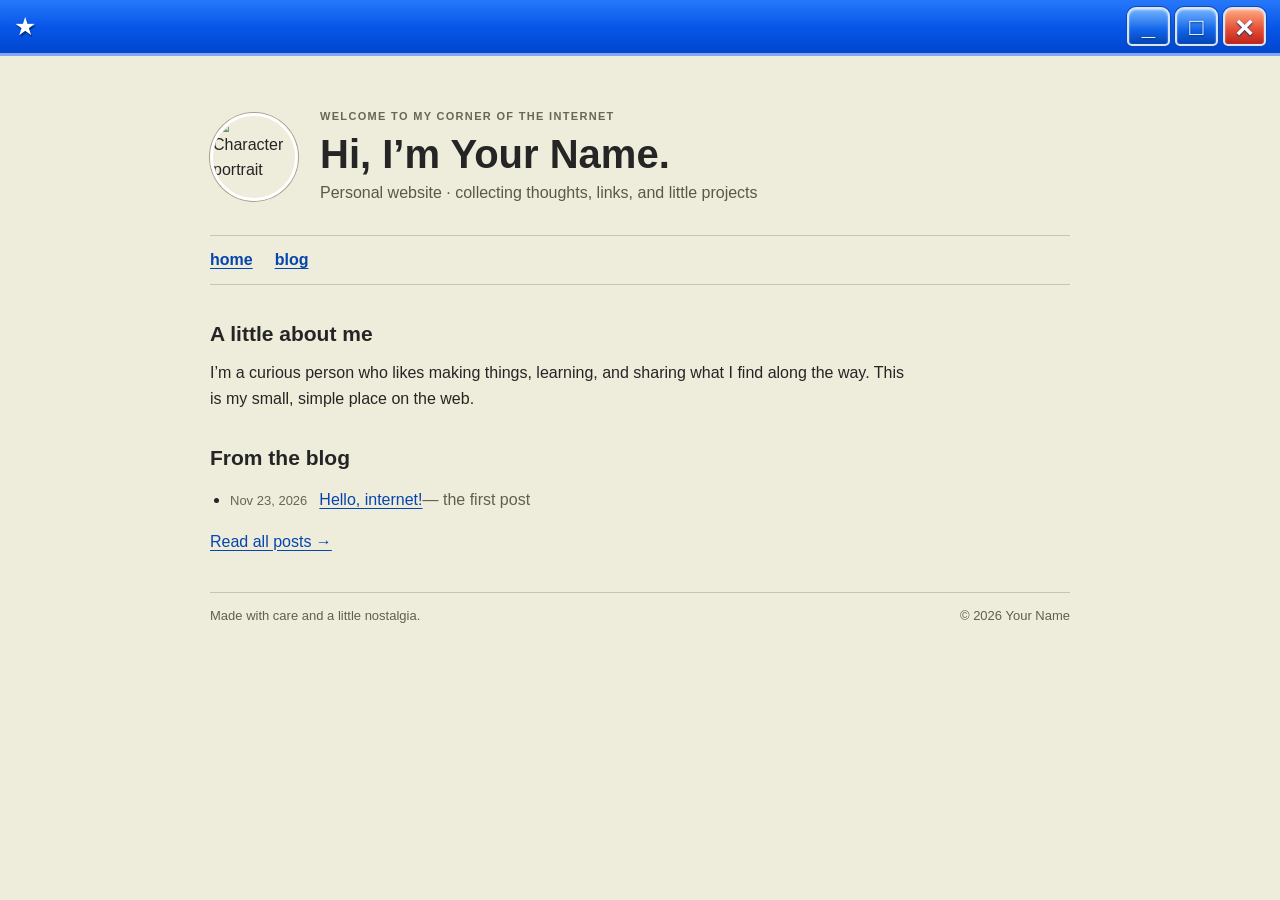
==== index.html @ 26dbfb4e "Format blog dates and sort posts newest first; point homepage avatar to character image" ====
<!doctype html>
<html lang="en">
<head>
  <meta charset="utf-8">
  <meta name="viewport" content="width=device-width, initial-scale=1">
  <meta name="theme-color" content="#0756e9">
  <meta name="description" content="A small personal corner of the internet.">
  <title>Chaidus — home</title>
  <link rel="stylesheet" href="style.css">
  <script src="site.js" defer></script>
</head>
<body>
  <main class="desktop" aria-label="Personal website">
    <div class="titlebar">
      <span class="window-star" aria-hidden="true">★</span>
      <span class="window-controls" aria-hidden="true"><span class="control minimize">_</span><span class="control maximize">□</span><span class="control close">×</span></span>
    </div>
    <div class="window-content">
      <header class="site-header">
        <img class="portrait" src="images/profile.jpg" alt="Character portrait">
        <div>
          <p class="eyebrow">WELCOME TO MY CORNER OF THE INTERNET</p>
          <h1>Hi, I’m <span class="your-name">Your Name</span>.</h1>
          <p class="subtitle">Personal website · collecting thoughts, links, and little projects</p>
        </div>
      </header>
      <nav class="nav" aria-label="Main navigation"><a href="index.html" aria-current="page">home</a><a href="blog/index.html">blog</a></nav>
      <section class="intro" aria-labelledby="about-title">
        <h2 id="about-title">A little about me</h2>
        <p>I’m a curious person who likes making things, learning, and sharing what I find along the way. This is my small, simple place on the web.</p>
      </section>
      <section class="latest" aria-labelledby="latest-title">
        <h2 id="latest-title">From the blog</h2>
        <ul class="post-list"><li><time datetime="2026-11-23">Nov 23, 2026</time><a href="blog/hello-world.html">Hello, internet!</a><span class="post-note">— the first post</span></li></ul>
        <a class="all-posts" href="blog/index.html">Read all posts →</a>
      </section>
      <footer class="site-footer"><span>Made with care and a little nostalgia.</span><span>© <span id="year">2026</span> Your Name</span></footer>
    </div>
  </main>
</body>
</html>
---- style.css ----
* { box-sizing: border-box; }

:root {
  color-scheme: light;
  --blue: #0756e9;
  --ink: #252525;
  --paper: #eeecda;
  --link: #0645ad;
}

html, body { min-height: 100%; }

body {
  min-height: 100vh;
  margin: 0;
  color: var(--ink);
  background: var(--paper);
  font-family: Arial, Helvetica, sans-serif;
  line-height: 1.6;
}

a { color: var(--link); text-decoration-thickness: 1px; text-underline-offset: 3px; }
a:hover { color: #c00; }

.desktop { width: 100%; min-height: 100vh; overflow: hidden; background: var(--paper); }

.titlebar {
  width: 100%; min-height: 56px; padding: 6px 14px;
  display: flex; align-items: center; justify-content: space-between;
  color: white;
  background: linear-gradient(180deg, #2678fa 0%, #0756e9 52%, #0046ce 100%);
  border-bottom: 3px solid #82a8f3;
  text-shadow: 0 1px 2px #003080;
}

.window-star { font-size: 25px; line-height: 1; text-shadow: 1px 2px 1px #003080; }
.window-controls { display: flex; gap: 5px; }

.control {
  width: 43px; height: 39px; display: grid; place-items: center;
  color: white; font-size: 24px; font-weight: bold; line-height: 1;
  border: 2px solid #d5e5ff; border-radius: 9px 9px 5px 5px;
  box-shadow: 0 0 0 1px #1749a3, inset 0 1px 2px #fff9;
  background: linear-gradient(#73b5ff, #1264e9 60%, #0344b4);
}
.control.close { font-size: 32px; background: linear-gradient(#ffab83, #e34b31 60%, #bd241a); }

.window-content {
  width: min(900px, calc(100% - 40px));
  min-height: calc(100vh - 59px);
  margin: 0 auto;
  padding: clamp(22px, 5vw, 52px) 20px;
  background: var(--paper);
}

.site-header { display: flex; align-items: center; gap: 22px; }
.portrait {
  width: 88px; height: 88px; flex: 0 0 auto;
  border: 3px solid white; border-radius: 50%;
  box-shadow: 0 0 0 1px #a5a18e;
}

.eyebrow { margin: 0 0 5px; color: #696653; font-size: 11px; font-weight: bold; letter-spacing: .12em; }
h1, h2, p { margin-top: 0; }
h1 { margin-bottom: 3px; font-size: clamp(28px, 5vw, 40px); line-height: 1.15; }
.subtitle { margin-bottom: 0; color: #5b584b; }

.nav {
  display: flex; gap: 22px; margin: 30px 0 32px; padding: 11px 0;
  border-top: 1px solid #c9c5b2; border-bottom: 1px solid #c9c5b2;
}
.nav a { font-weight: bold; }
.intro, .latest { max-width: 700px; }
h2 { margin-bottom: 10px; font-size: 21px; }
.intro p { margin-bottom: 12px; }
.latest { margin-top: 29px; }

.post-list { margin: 0 0 10px; padding-left: 20px; }
.post-list li { padding: 3px 0; }
.post-list time { margin-right: 12px; color: #686452; font-size: 13px; }
.post-note { color: #625f52; }
.all-posts { display: inline-block; margin-top: 3px; }

.site-footer {
  display: flex; justify-content: space-between; gap: 12px;
  margin-top: 38px; padding-top: 13px;
  color: #625f52; font-size: 13px;
  border-top: 1px solid #c9c5b2;
}

@media (max-width: 540px) {
  .titlebar { min-height: 47px; }
  .control { width: 35px; height: 32px; }
  .window-content { width: calc(100% - 36px); min-height: calc(100vh - 50px); padding: 23px 0; }
  .site-header { align-items: flex-start; gap: 14px; }
  .portrait { width: 64px; height: 64px; }
  .eyebrow { font-size: 9px; }
  .subtitle { font-size: 14px; }
  .nav { gap: 17px; margin: 22px 0 25px; }
  .post-list time { display: block; margin: 0; }
  .post-note { display: block; font-size: 13px; }
  .site-footer { flex-direction: column; }
}
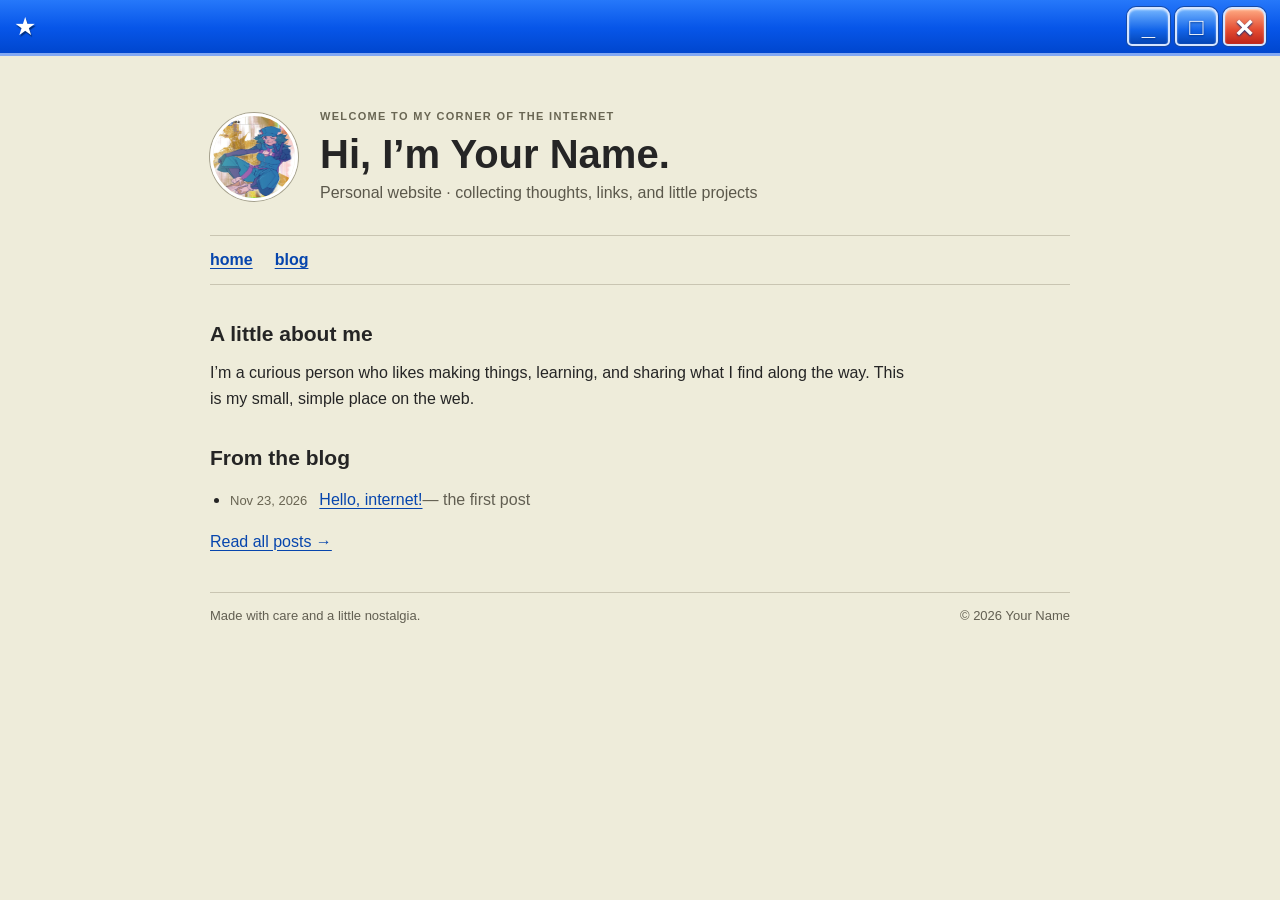
==== commit 55147d1c: "Update profile image source in index.html" ====
--- a/index.html
+++ b/index.html
@@ -17,7 +17,7 @@
     </div>
     <div class="window-content">
       <header class="site-header">
-        <img class="portrait" src="images/profile.jpg" alt="Character portrait">
+   <img class="portrait" src="image.png" alt="Character portrait">
         <div>
           <p class="eyebrow">WELCOME TO MY CORNER OF THE INTERNET</p>
           <h1>Hi, I’m <span class="your-name">Your Name</span>.</h1>
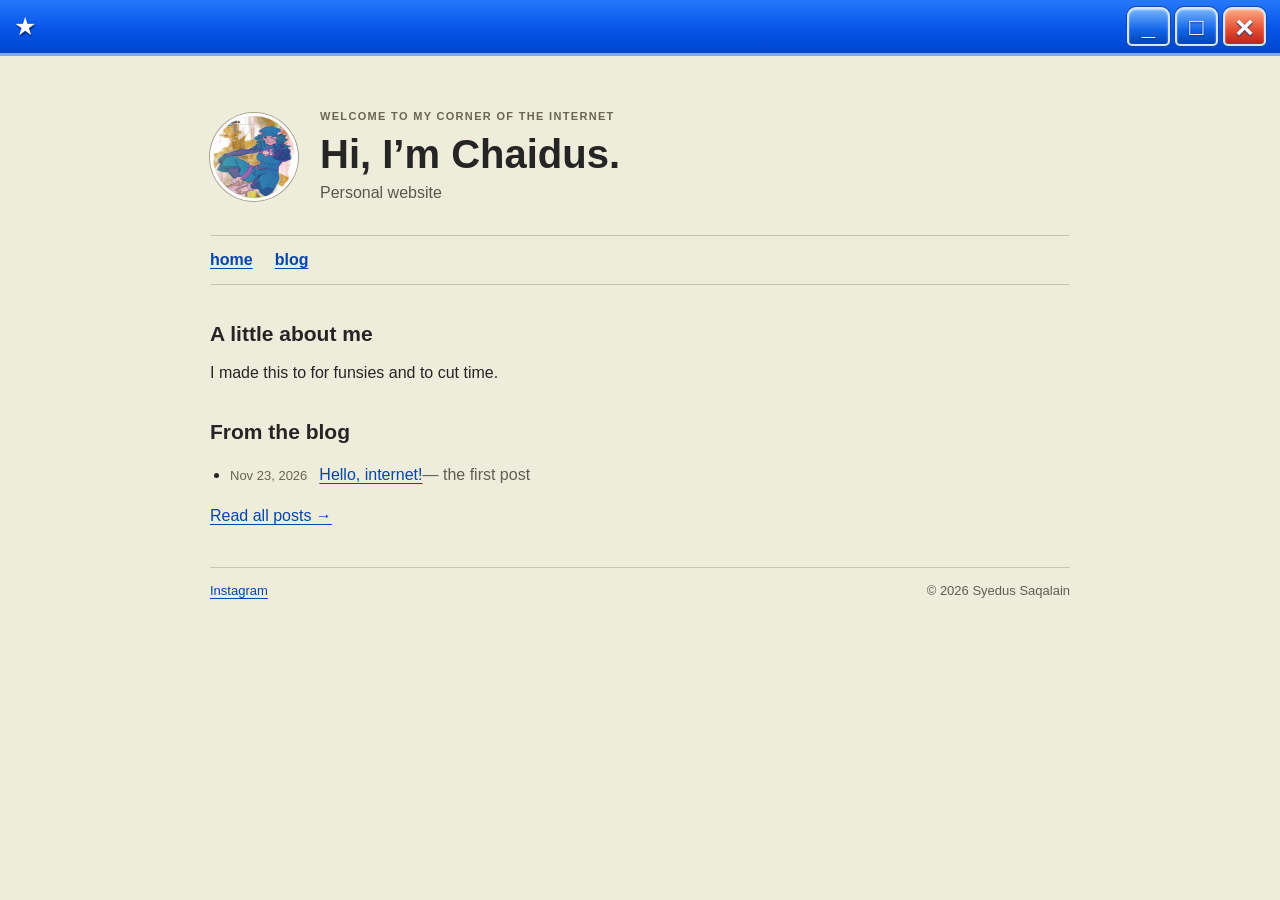
==== commit 3cb83308: "Restore Chaidus homepage name and Instagram link" ====
--- a/index.html
+++ b/index.html
@@ -17,24 +17,24 @@
     </div>
     <div class="window-content">
       <header class="site-header">
-   <img class="portrait" src="image.png" alt="Character portrait">
+        <img class="portrait" src="image.png" alt="Character portrait">
         <div>
           <p class="eyebrow">WELCOME TO MY CORNER OF THE INTERNET</p>
-          <h1>Hi, I’m <span class="your-name">Your Name</span>.</h1>
-          <p class="subtitle">Personal website · collecting thoughts, links, and little projects</p>
+          <h1>Hi, I’m <span class="your-name">Chaidus</span>.</h1>
+          <p class="subtitle">Personal website</p>
         </div>
       </header>
       <nav class="nav" aria-label="Main navigation"><a href="index.html" aria-current="page">home</a><a href="blog/index.html">blog</a></nav>
       <section class="intro" aria-labelledby="about-title">
         <h2 id="about-title">A little about me</h2>
-        <p>I’m a curious person who likes making things, learning, and sharing what I find along the way. This is my small, simple place on the web.</p>
+        <p>I made this to for funsies and to cut time.</p>
       </section>
       <section class="latest" aria-labelledby="latest-title">
         <h2 id="latest-title">From the blog</h2>
         <ul class="post-list"><li><time datetime="2026-11-23">Nov 23, 2026</time><a href="blog/hello-world.html">Hello, internet!</a><span class="post-note">— the first post</span></li></ul>
         <a class="all-posts" href="blog/index.html">Read all posts →</a>
       </section>
-      <footer class="site-footer"><span>Made with care and a little nostalgia.</span><span>© <span id="year">2026</span> Your Name</span></footer>
+      <footer class="site-footer"><span><a href="https://www.instagram.com/chai_dus/?utm_source=ig_web_button_share_sheet">Instagram</a></span><span>© <span id="year">2026</span> Syedus Saqalain</span></footer>
     </div>
   </main>
 </body>
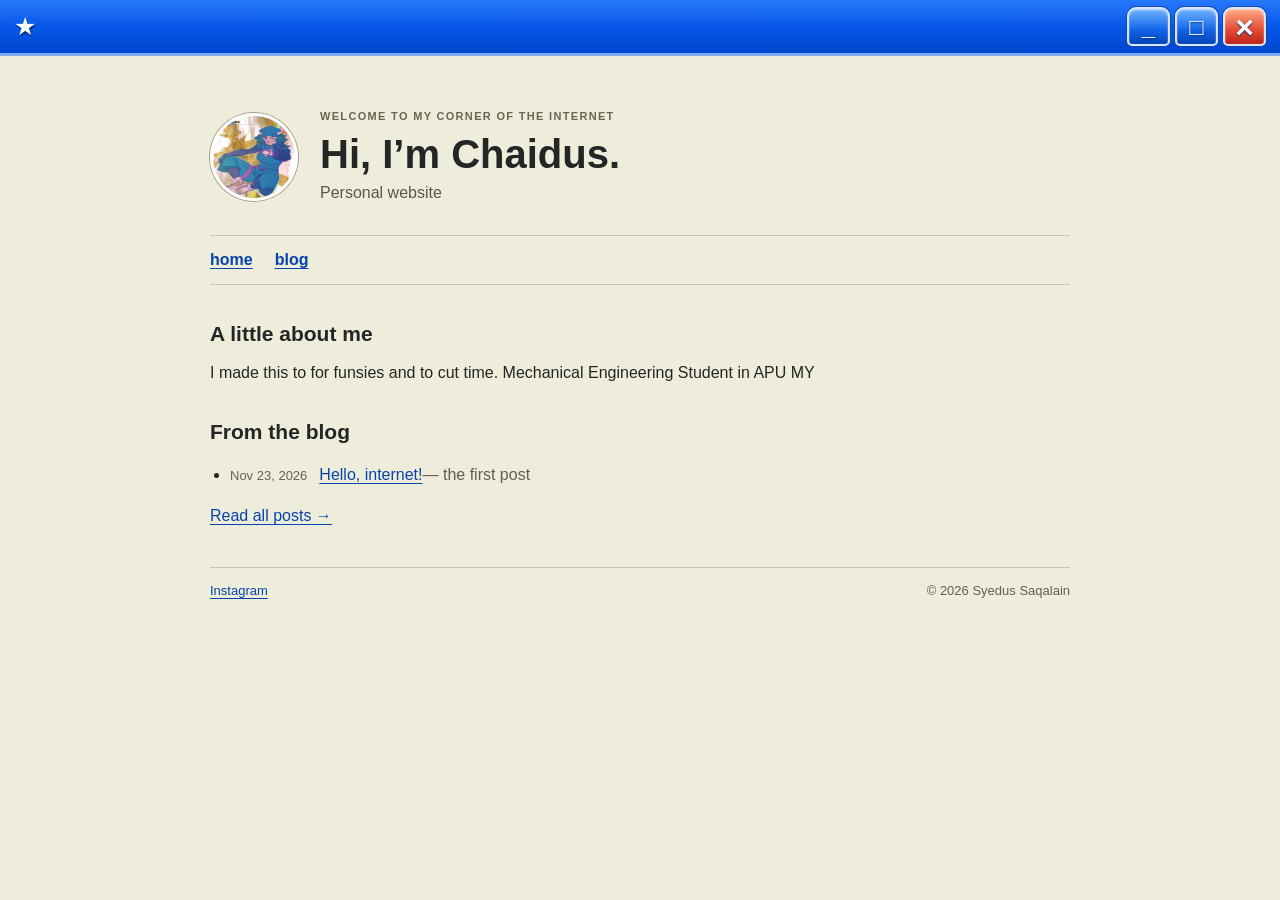
==== commit 90309707: "Update personal introduction in index.html Added a description about being a Mechanical Engineering " ====
--- a/index.html
+++ b/index.html
@@ -27,7 +27,8 @@
       <nav class="nav" aria-label="Main navigation"><a href="index.html" aria-current="page">home</a><a href="blog/index.html">blog</a></nav>
       <section class="intro" aria-labelledby="about-title">
         <h2 id="about-title">A little about me</h2>
-        <p>I made this to for funsies and to cut time.</p>
+        <p>I made this to for funsies and to cut time.
+        Mechanical Engineering Student in APU MY </p>
       </section>
       <section class="latest" aria-labelledby="latest-title">
         <h2 id="latest-title">From the blog</h2>
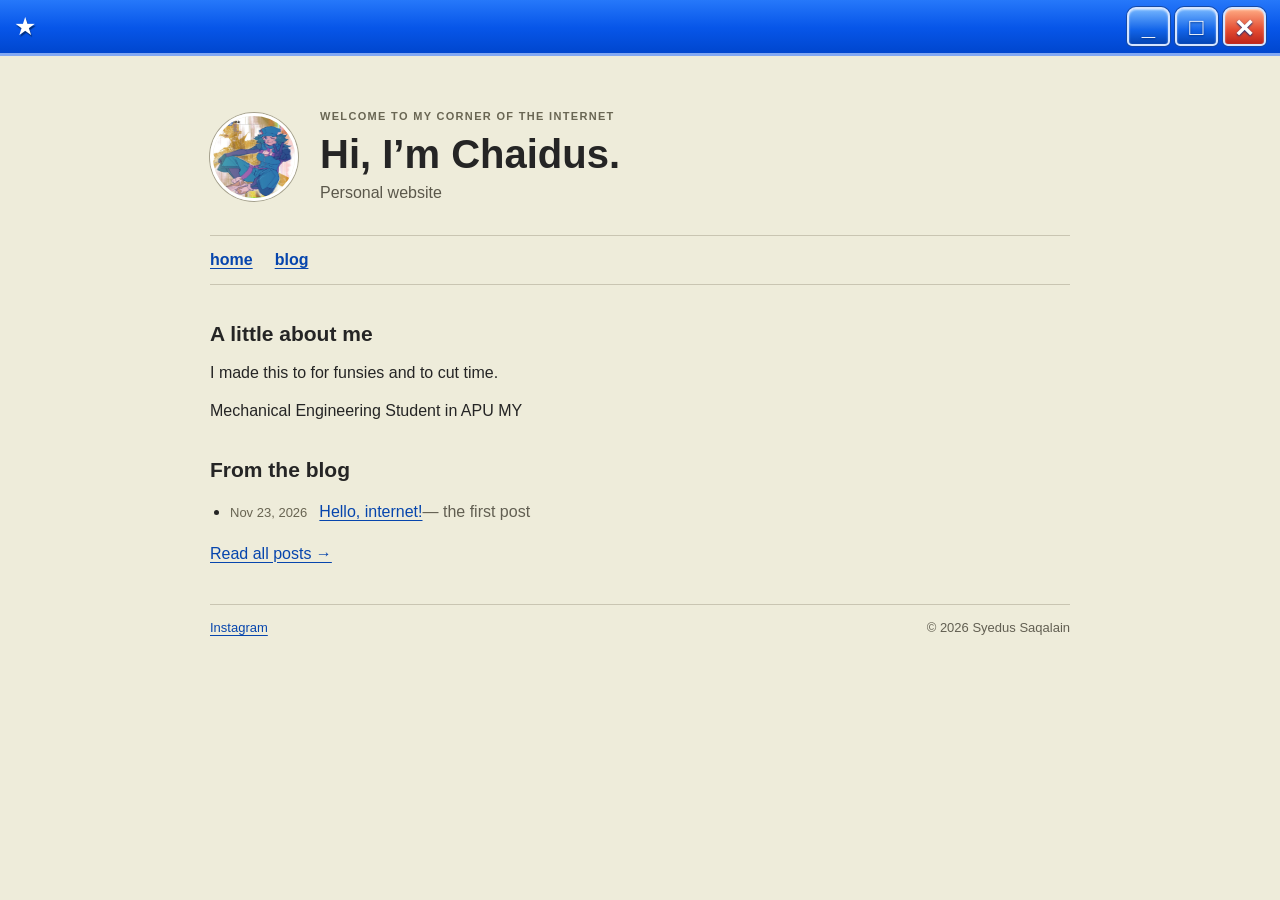
==== commit cd893d30: "Fix paragraph formatting in index.html" ====
--- a/index.html
+++ b/index.html
@@ -27,8 +27,8 @@
       <nav class="nav" aria-label="Main navigation"><a href="index.html" aria-current="page">home</a><a href="blog/index.html">blog</a></nav>
       <section class="intro" aria-labelledby="about-title">
         <h2 id="about-title">A little about me</h2>
-        <p>I made this to for funsies and to cut time.
-        Mechanical Engineering Student in APU MY </p>
+        <p>I made this to for funsies and to cut time.</p>
+        <p>Mechanical Engineering Student in APU MY </p>
       </section>
       <section class="latest" aria-labelledby="latest-title">
         <h2 id="latest-title">From the blog</h2>
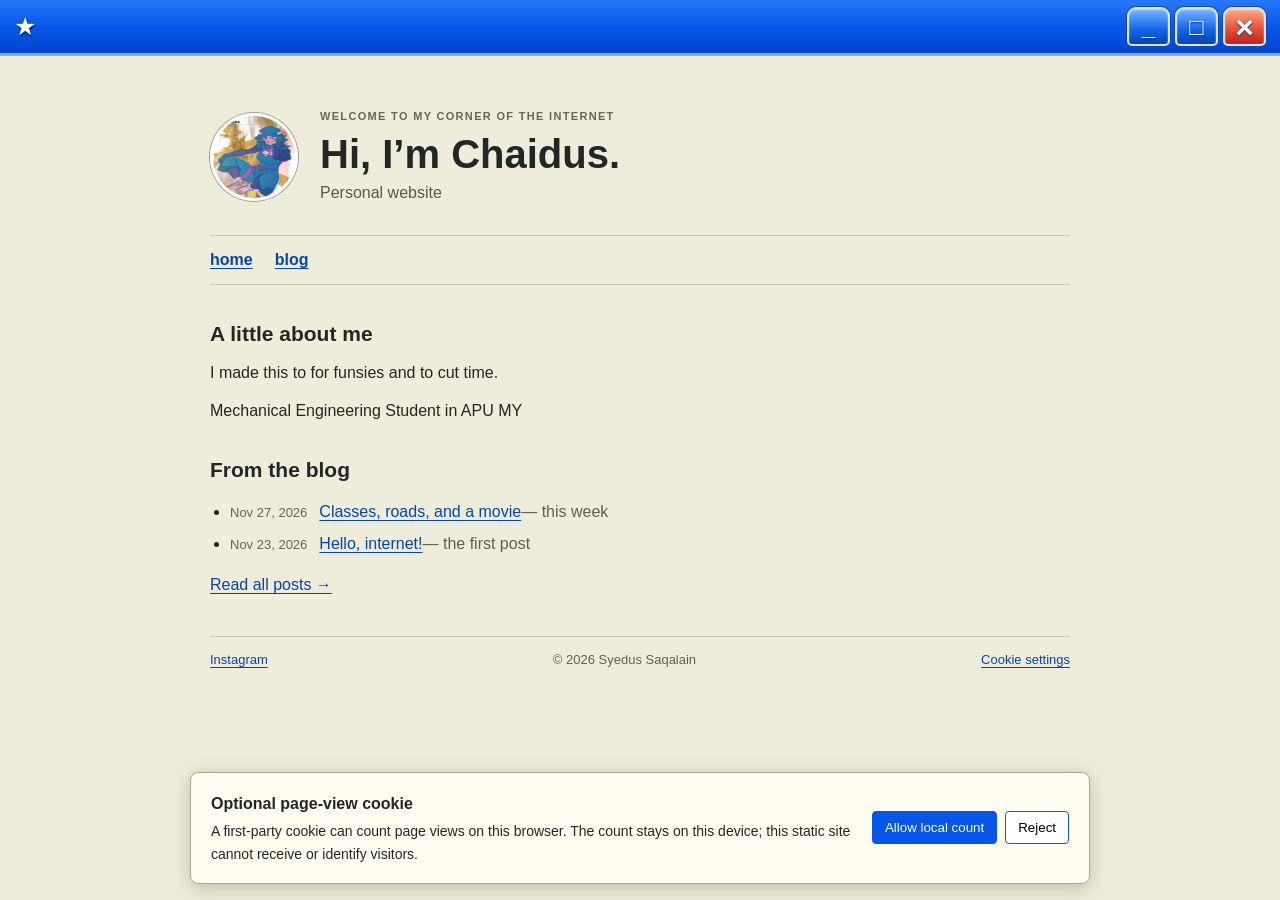
==== commit 72963656: "Add weekly blog post and opt-in consent-based local cookie counter" ====
--- a/index.html
+++ b/index.html
@@ -28,11 +28,14 @@
       <section class="intro" aria-labelledby="about-title">
         <h2 id="about-title">A little about me</h2>
         <p>I made this to for funsies and to cut time.</p>
-        <p>Mechanical Engineering Student in APU MY </p>
+        <p>Mechanical Engineering Student in APU MY</p>
       </section>
       <section class="latest" aria-labelledby="latest-title">
         <h2 id="latest-title">From the blog</h2>
-        <ul class="post-list"><li><time datetime="2026-11-23">Nov 23, 2026</time><a href="blog/hello-world.html">Hello, internet!</a><span class="post-note">— the first post</span></li></ul>
+        <ul class="post-list">
+          <li><time datetime="2026-11-27">Nov 27, 2026</time><a href="blog/week-two.html">Classes, roads, and a movie</a><span class="post-note">— this week</span></li>
+          <li><time datetime="2026-11-23">Nov 23, 2026</time><a href="blog/hello-world.html">Hello, internet!</a><span class="post-note">— the first post</span></li>
+        </ul>
         <a class="all-posts" href="blog/index.html">Read all posts →</a>
       </section>
       <footer class="site-footer"><span><a href="https://www.instagram.com/chai_dus/?utm_source=ig_web_button_share_sheet">Instagram</a></span><span>© <span id="year">2026</span> Syedus Saqalain</span></footer>
--- a/style.css
+++ b/style.css
@@ -6,6 +6,7 @@
   --ink: #252525;
   --paper: #eeecda;
   --link: #0645ad;
+  --orange: #c65a12;
 }
 
 html, body { min-height: 100%; }
@@ -80,13 +81,40 @@
 .post-list time { margin-right: 12px; color: #686452; font-size: 13px; }
 .post-note { color: #625f52; }
 .all-posts { display: inline-block; margin-top: 3px; }
+.post-article { max-width: 720px; }
+.post-article > p { margin: 0 0 16px; }
+.post-photo { margin: 22px 0; }
+.post-photo img { display: block; width: 100%; height: auto; }
+.post-photo figcaption { margin-top: 7px; color: #625f52; font-size: 14px; font-style: italic; }
+.photo-placeholder {
+  min-height: 220px; display: grid; place-items: center; padding: 24px;
+  color: #625f52; text-align: center; background: #e2dfcd; border: 1px dashed #aaa58e;
+}
+.movie-title { color: var(--orange); font-weight: bold; }
 
 .site-footer {
-  display: flex; justify-content: space-between; gap: 12px;
+  display: flex; align-items: center; justify-content: space-between; flex-wrap: wrap; gap: 12px;
   margin-top: 38px; padding-top: 13px;
   color: #625f52; font-size: 13px;
   border-top: 1px solid #c9c5b2;
 }
+.cookie-settings {
+  padding: 0; color: var(--link); font: inherit; text-decoration: underline;
+  text-underline-offset: 3px; border: 0; background: transparent; cursor: pointer;
+}
+.cookie-counter-status { flex-basis: 100%; margin: 0; font-size: 12px; }
+.cookie-consent {
+  position: fixed; z-index: 10; inset: auto 16px 16px;
+  display: flex; align-items: center; justify-content: space-between; gap: 20px;
+  max-width: 900px; margin: 0 auto; padding: 18px 20px;
+  color: var(--ink); background: #fffdf2; border: 1px solid #aaa58e;
+  border-radius: 8px; box-shadow: 0 4px 20px #0003;
+}
+.cookie-consent p { margin: 4px 0 0; font-size: 14px; }
+.cookie-actions { display: flex; flex: 0 0 auto; gap: 8px; }
+.cookie-actions button { padding: 8px 12px; border: 1px solid #0756e9; border-radius: 4px; background: white; cursor: pointer; }
+.cookie-actions [data-choice="accept"] { color: white; background: #0756e9; }
+.cookie-actions button:focus-visible, .cookie-settings:focus-visible { outline: 3px solid #ff9a3c; outline-offset: 2px; }
 
 @media (max-width: 540px) {
   .titlebar { min-height: 47px; }
@@ -99,5 +127,7 @@
   .nav { gap: 17px; margin: 22px 0 25px; }
   .post-list time { display: block; margin: 0; }
   .post-note { display: block; font-size: 13px; }
-  .site-footer { flex-direction: column; }
+  .site-footer { flex-direction: column; align-items: flex-start; }
+  .cookie-consent { inset: auto 10px 10px; align-items: stretch; flex-direction: column; gap: 12px; padding: 15px; }
+  .cookie-actions { flex-wrap: wrap; }
 }
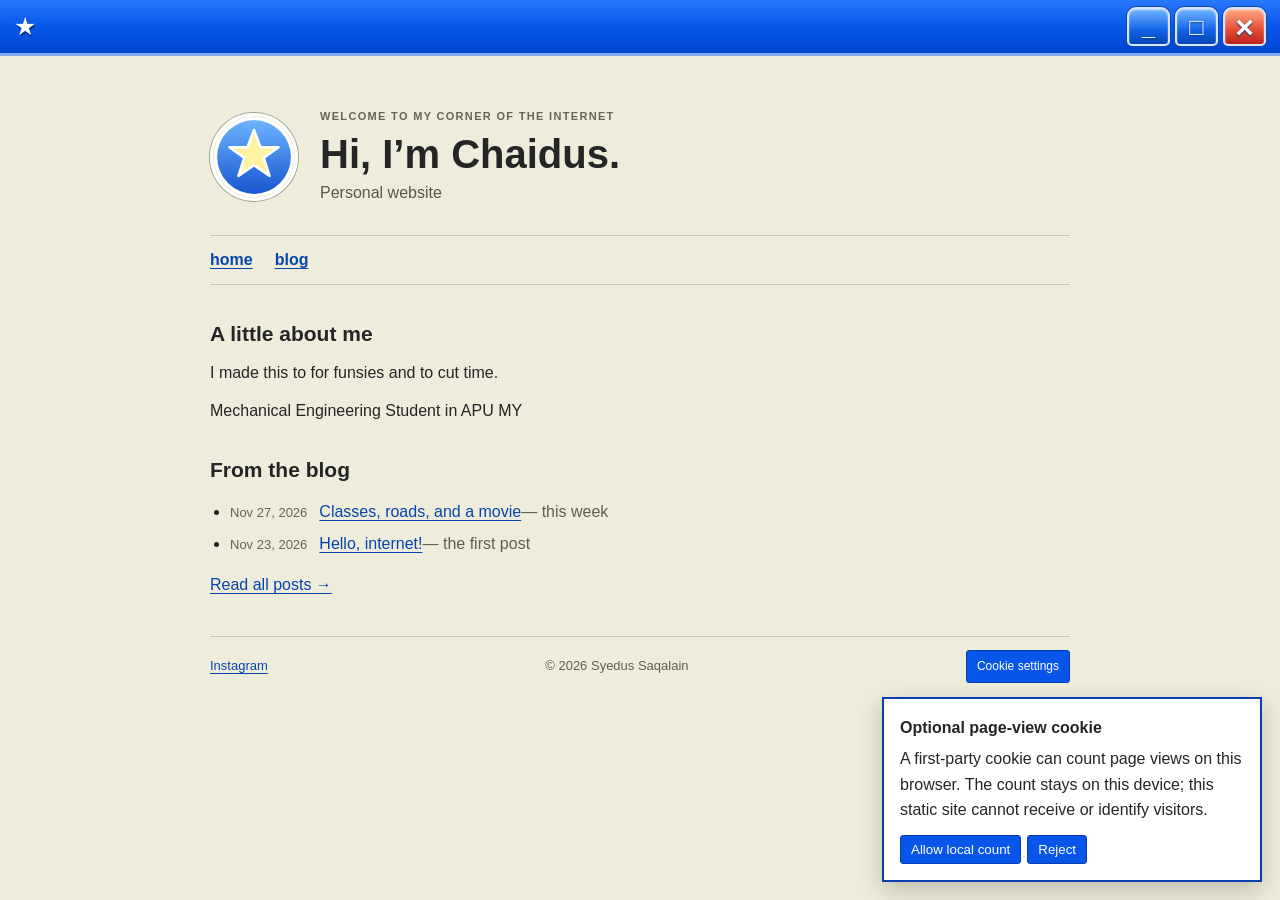
==== commit 4464d27f: "Keep the photo only in Week 2 and refresh the restored stylesheet" ====
--- a/index.html
+++ b/index.html
@@ -6,7 +6,7 @@
   <meta name="theme-color" content="#0756e9">
   <meta name="description" content="A small personal corner of the internet.">
   <title>Chaidus — home</title>
-  <link rel="stylesheet" href="style.css">
+  <link rel="stylesheet" href="style.css?v=2">
   <script src="site.js" defer></script>
 </head>
 <body>
@@ -17,7 +17,7 @@
     </div>
     <div class="window-content">
       <header class="site-header">
-        <img class="portrait" src="image.png" alt="Character portrait">
+        <img class="portrait" src="profile.svg" alt="Blue star avatar">
         <div>
           <p class="eyebrow">WELCOME TO MY CORNER OF THE INTERNET</p>
           <h1>Hi, I’m <span class="your-name">Chaidus</span>.</h1>
--- a/style.css
+++ b/style.css
@@ -6,7 +6,6 @@
   --ink: #252525;
   --paper: #eeecda;
   --link: #0645ad;
-  --orange: #c65a12;
 }
 
 html, body { min-height: 100%; }
@@ -20,31 +19,61 @@
   line-height: 1.6;
 }
 
-a { color: var(--link); text-decoration-thickness: 1px; text-underline-offset: 3px; }
+a {
+  color: var(--link);
+  text-decoration-thickness: 1px;
+  text-underline-offset: 3px;
+}
+
 a:hover { color: #c00; }
 
-.desktop { width: 100%; min-height: 100vh; overflow: hidden; background: var(--paper); }
+.desktop {
+  width: 100%;
+  min-height: 100vh;
+  overflow: hidden;
+  background: var(--paper);
+}
 
 .titlebar {
-  width: 100%; min-height: 56px; padding: 6px 14px;
-  display: flex; align-items: center; justify-content: space-between;
+  width: 100%;
+  min-height: 56px;
+  padding: 6px 14px;
+  display: flex;
+  align-items: center;
+  justify-content: space-between;
   color: white;
   background: linear-gradient(180deg, #2678fa 0%, #0756e9 52%, #0046ce 100%);
   border-bottom: 3px solid #82a8f3;
   text-shadow: 0 1px 2px #003080;
 }
 
-.window-star { font-size: 25px; line-height: 1; text-shadow: 1px 2px 1px #003080; }
+.window-star {
+  font-size: 25px;
+  line-height: 1;
+  text-shadow: 1px 2px 1px #003080;
+}
+
 .window-controls { display: flex; gap: 5px; }
 
 .control {
-  width: 43px; height: 39px; display: grid; place-items: center;
-  color: white; font-size: 24px; font-weight: bold; line-height: 1;
-  border: 2px solid #d5e5ff; border-radius: 9px 9px 5px 5px;
+  width: 43px;
+  height: 39px;
+  display: grid;
+  place-items: center;
+  color: white;
+  font-size: 24px;
+  font-weight: bold;
+  line-height: 1;
+  border: 2px solid #d5e5ff;
+  border-radius: 9px 9px 5px 5px;
   box-shadow: 0 0 0 1px #1749a3, inset 0 1px 2px #fff9;
   background: linear-gradient(#73b5ff, #1264e9 60%, #0344b4);
 }
-.control.close { font-size: 32px; background: linear-gradient(#ffab83, #e34b31 60%, #bd241a); }
+
+.control.close {
+  font-size: 32px;
+  background: linear-gradient(#ffab83, #e34b31 60%, #bd241a);
+}
 
 .window-content {
   width: min(900px, calc(100% - 40px));
@@ -55,22 +84,56 @@
 }
 
 .site-header { display: flex; align-items: center; gap: 22px; }
+
 .portrait {
-  width: 88px; height: 88px; flex: 0 0 auto;
-  border: 3px solid white; border-radius: 50%;
+  width: 88px;
+  height: 88px;
+  flex: 0 0 auto;
+  object-fit: cover;
+  border: 3px solid white;
+  border-radius: 50%;
   box-shadow: 0 0 0 1px #a5a18e;
 }
 
-.eyebrow { margin: 0 0 5px; color: #696653; font-size: 11px; font-weight: bold; letter-spacing: .12em; }
+.post-image {
+  display: block;
+  width: 100%;
+  max-height: 520px;
+  margin: 18px 0;
+  object-fit: cover;
+  border: 3px solid white;
+  box-shadow: 0 0 0 1px #a5a18e;
+}
+
+.eyebrow {
+  margin: 0 0 5px;
+  color: #696653;
+  font-size: 11px;
+  font-weight: bold;
+  letter-spacing: .12em;
+}
+
 h1, h2, p { margin-top: 0; }
-h1 { margin-bottom: 3px; font-size: clamp(28px, 5vw, 40px); line-height: 1.15; }
+
+h1 {
+  margin-bottom: 3px;
+  font-size: clamp(28px, 5vw, 40px);
+  line-height: 1.15;
+}
+
 .subtitle { margin-bottom: 0; color: #5b584b; }
 
 .nav {
-  display: flex; gap: 22px; margin: 30px 0 32px; padding: 11px 0;
-  border-top: 1px solid #c9c5b2; border-bottom: 1px solid #c9c5b2;
-}
+  display: flex;
+  gap: 22px;
+  margin: 30px 0 32px;
+  padding: 11px 0;
+  border-top: 1px solid #c9c5b2;
+  border-bottom: 1px solid #c9c5b2;
+}
+
 .nav a { font-weight: bold; }
+
 .intro, .latest { max-width: 700px; }
 h2 { margin-bottom: 10px; font-size: 21px; }
 .intro p { margin-bottom: 12px; }
@@ -81,40 +144,51 @@
 .post-list time { margin-right: 12px; color: #686452; font-size: 13px; }
 .post-note { color: #625f52; }
 .all-posts { display: inline-block; margin-top: 3px; }
-.post-article { max-width: 720px; }
-.post-article > p { margin: 0 0 16px; }
-.post-photo { margin: 22px 0; }
-.post-photo img { display: block; width: 100%; height: auto; }
-.post-photo figcaption { margin-top: 7px; color: #625f52; font-size: 14px; font-style: italic; }
-.photo-placeholder {
-  min-height: 220px; display: grid; place-items: center; padding: 24px;
-  color: #625f52; text-align: center; background: #e2dfcd; border: 1px dashed #aaa58e;
-}
-.movie-title { color: var(--orange); font-weight: bold; }
 
 .site-footer {
-  display: flex; align-items: center; justify-content: space-between; flex-wrap: wrap; gap: 12px;
-  margin-top: 38px; padding-top: 13px;
-  color: #625f52; font-size: 13px;
+  display: flex;
+  flex-wrap: wrap;
+  align-items: center;
+  justify-content: space-between;
+  gap: 12px;
+  margin-top: 38px;
+  padding-top: 13px;
+  color: #625f52;
+  font-size: 13px;
   border-top: 1px solid #c9c5b2;
 }
+
+.cookie-consent {
+  position: fixed;
+  right: 18px;
+  bottom: 18px;
+  z-index: 20;
+  width: min(380px, calc(100% - 36px));
+  padding: 16px;
+  border: 2px solid #073fb1;
+  background: #fff;
+  box-shadow: 0 8px 24px #0003;
+}
+
+.cookie-consent p { margin: 6px 0 12px; }
+.cookie-consent button,
 .cookie-settings {
-  padding: 0; color: var(--link); font: inherit; text-decoration: underline;
-  text-underline-offset: 3px; border: 0; background: transparent; cursor: pointer;
-}
-.cookie-counter-status { flex-basis: 100%; margin: 0; font-size: 12px; }
-.cookie-consent {
-  position: fixed; z-index: 10; inset: auto 16px 16px;
-  display: flex; align-items: center; justify-content: space-between; gap: 20px;
-  max-width: 900px; margin: 0 auto; padding: 18px 20px;
-  color: var(--ink); background: #fffdf2; border: 1px solid #aaa58e;
-  border-radius: 8px; box-shadow: 0 4px 20px #0003;
-}
-.cookie-consent p { margin: 4px 0 0; font-size: 14px; }
-.cookie-actions { display: flex; flex: 0 0 auto; gap: 8px; }
-.cookie-actions button { padding: 8px 12px; border: 1px solid #0756e9; border-radius: 4px; background: white; cursor: pointer; }
-.cookie-actions [data-choice="accept"] { color: white; background: #0756e9; }
-.cookie-actions button:focus-visible, .cookie-settings:focus-visible { outline: 3px solid #ff9a3c; outline-offset: 2px; }
+  margin-right: 6px;
+  padding: 6px 10px;
+  border: 1px solid #073fb1;
+  border-radius: 3px;
+  background: #0756e9;
+  color: white;
+  cursor: pointer;
+}
+
+.cookie-settings {
+  margin: 0;
+  font: inherit;
+  font-size: 12px;
+}
+
+.cookie-counter-status { margin: 8px 0 0; }
 
 @media (max-width: 540px) {
   .titlebar { min-height: 47px; }
@@ -128,6 +202,4 @@
   .post-list time { display: block; margin: 0; }
   .post-note { display: block; font-size: 13px; }
   .site-footer { flex-direction: column; align-items: flex-start; }
-  .cookie-consent { inset: auto 10px 10px; align-items: stretch; flex-direction: column; gap: 12px; padding: 15px; }
-  .cookie-actions { flex-wrap: wrap; }
-}
+}
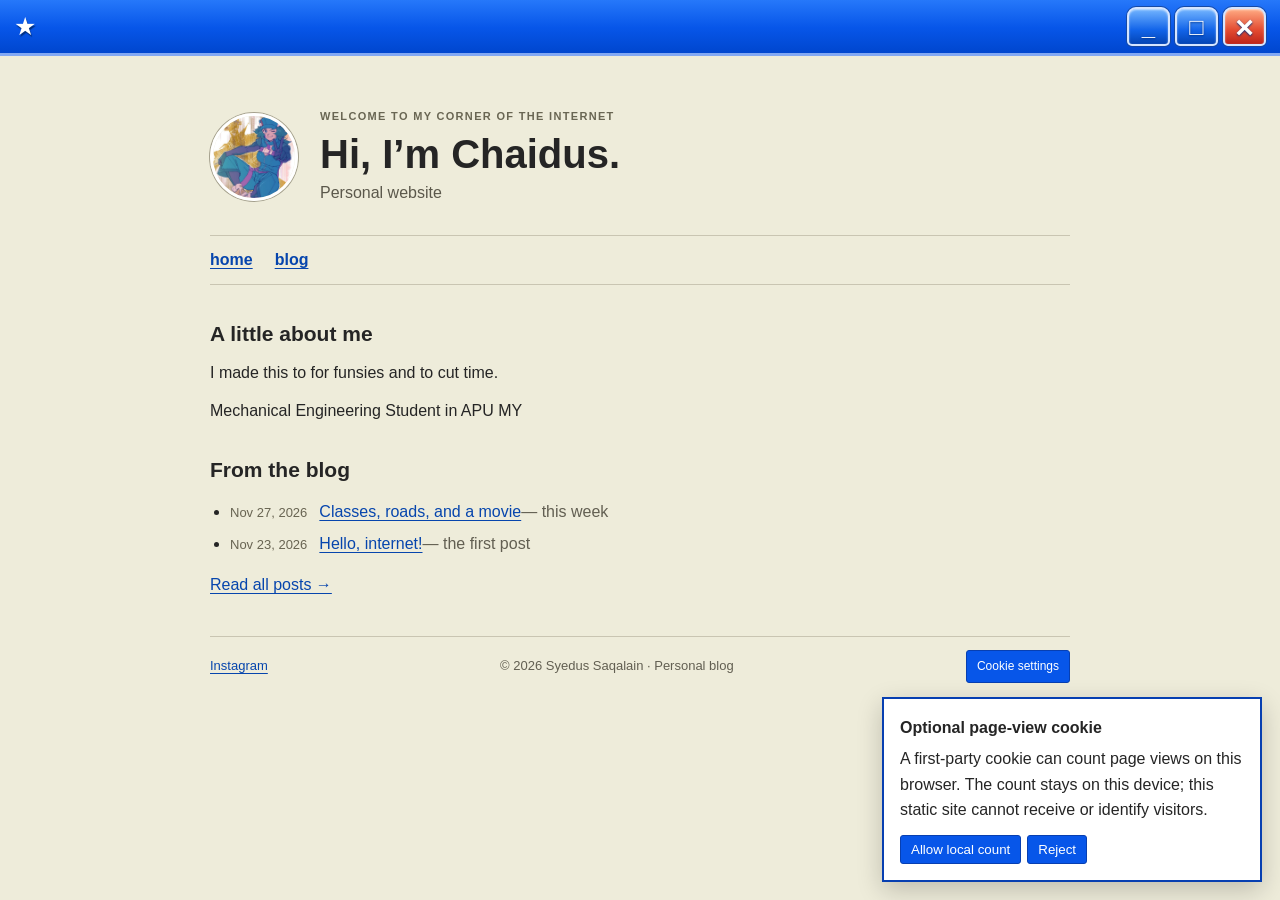
==== commit b6678bcb: "Update the home-page profile picture to image.png" ====
--- a/index.html
+++ b/index.html
@@ -6,7 +6,7 @@
   <meta name="theme-color" content="#0756e9">
   <meta name="description" content="A small personal corner of the internet.">
   <title>Chaidus — home</title>
-  <link rel="stylesheet" href="style.css?v=2">
+  <link rel="stylesheet" href="style.css?v=3">
   <script src="site.js" defer></script>
 </head>
 <body>
@@ -17,7 +17,7 @@
     </div>
     <div class="window-content">
       <header class="site-header">
-        <img class="portrait" src="profile.svg" alt="Blue star avatar">
+        <img class="portrait" src="image.png" alt="Chaidus profile picture">
         <div>
           <p class="eyebrow">WELCOME TO MY CORNER OF THE INTERNET</p>
           <h1>Hi, I’m <span class="your-name">Chaidus</span>.</h1>
@@ -38,7 +38,7 @@
         </ul>
         <a class="all-posts" href="blog/index.html">Read all posts →</a>
       </section>
-      <footer class="site-footer"><span><a href="https://www.instagram.com/chai_dus/?utm_source=ig_web_button_share_sheet">Instagram</a></span><span>© <span id="year">2026</span> Syedus Saqalain</span></footer>
+      <footer class="site-footer"><span><a href="https://www.instagram.com/chai_dus/?utm_source=ig_web_button_share_sheet">Instagram</a></span><span>© <span id="year">2026</span> Syedus Saqalain · Personal blog</span></footer>
     </div>
   </main>
 </body>
--- a/style.css
+++ b/style.css
@@ -95,14 +95,32 @@
   box-shadow: 0 0 0 1px #a5a18e;
 }
 
+.post-figure {
+  margin: 18px 0;
+}
+
 .post-image {
   display: block;
   width: 100%;
-  max-height: 520px;
-  margin: 18px 0;
-  object-fit: cover;
+  height: auto;
+  max-height: none;
+  object-fit: contain;
   border: 3px solid white;
   box-shadow: 0 0 0 1px #a5a18e;
+}
+
+.post-figure figcaption {
+  margin-top: 8px;
+  color: #777468;
+  opacity: 0.72;
+  font-size: 13px;
+  line-height: 1.4;
+  text-align: left;
+}
+
+.movie-title {
+  color: #d66b12;
+  font-weight: bold;
 }
 
 .eyebrow {
@@ -196,6 +214,7 @@
   .window-content { width: calc(100% - 36px); min-height: calc(100vh - 50px); padding: 23px 0; }
   .site-header { align-items: flex-start; gap: 14px; }
   .portrait { width: 64px; height: 64px; }
+  .post-figure figcaption { font-size: 12px; }
   .eyebrow { font-size: 9px; }
   .subtitle { font-size: 14px; }
   .nav { gap: 17px; margin: 22px 0 25px; }
